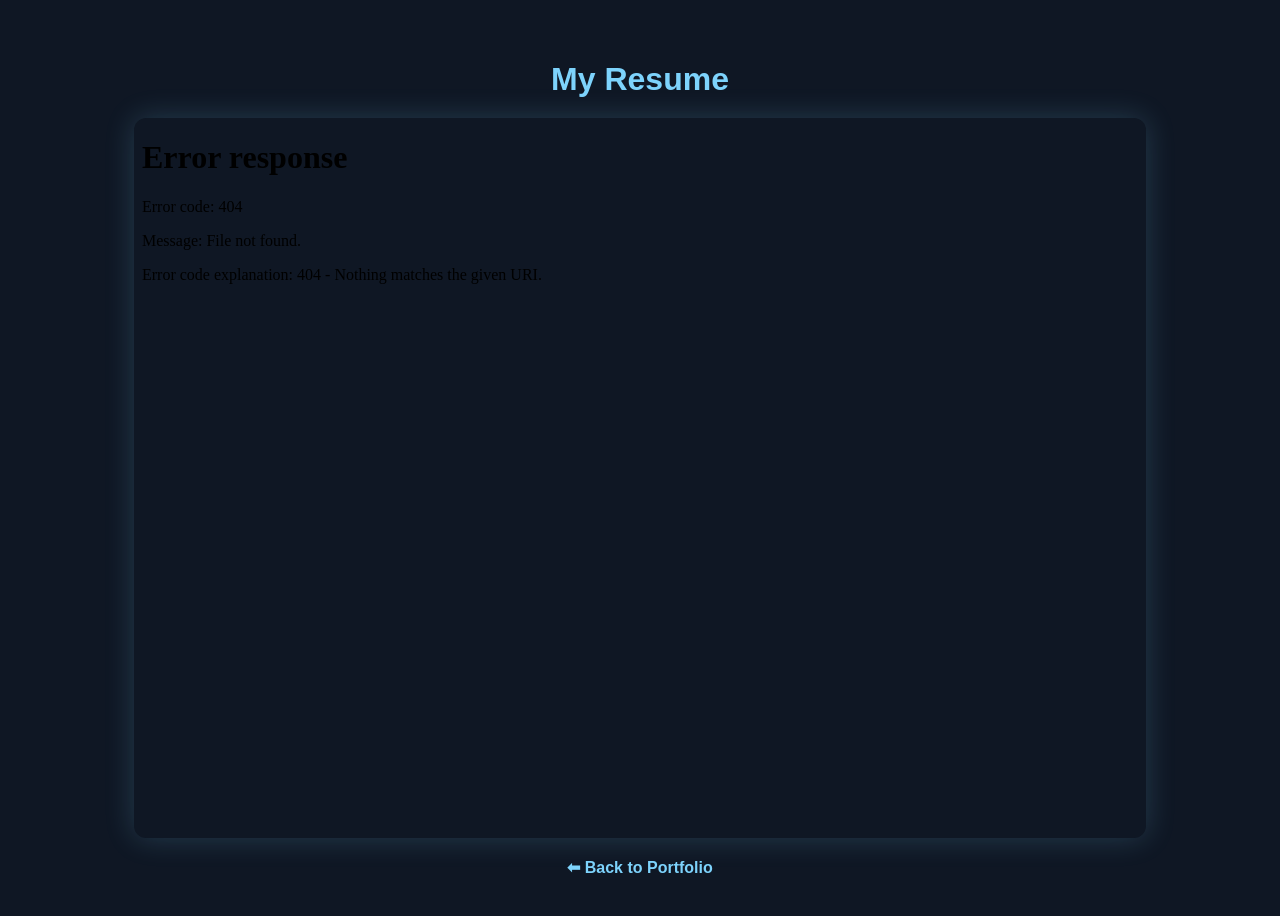
==== resume.html @ 9b8e1be3 "Add files via upload Add portfolio files" ====
<!doctype html>
<html lang="en">
<head>
  <meta charset="UTF-8">
  <meta name="viewport" content="width=device-width,initial-scale=1">
  <title>Reshma Sri MU — Resume</title>
  <style>
    body {
      background:#0f1724;
      color:#e6eef8;
      font-family:Inter, sans-serif;
      display:flex;
      flex-direction:column;
      align-items:center;
      justify-content:center;
      height:100vh;
      text-align:center;
    }
    h1 {color:#7dd3fc;margin-bottom:20px;}
    iframe {
      width:80%;
      height:80vh;
      border:none;
      border-radius:12px;
      box-shadow:0 0 30px rgba(125,211,252,0.2);
    }
    a {
      margin-top:20px;
      color:#7dd3fc;
      text-decoration:none;
      font-weight:600;
    }
    a:hover{text-decoration:underline;}
  </style>
</head>
<body>
  <h1>My Resume</h1>
  <iframe src="assets/resume.pdf"></iframe>
  <a href="index.html">⬅ Back to Portfolio</a>
</body>
</html>
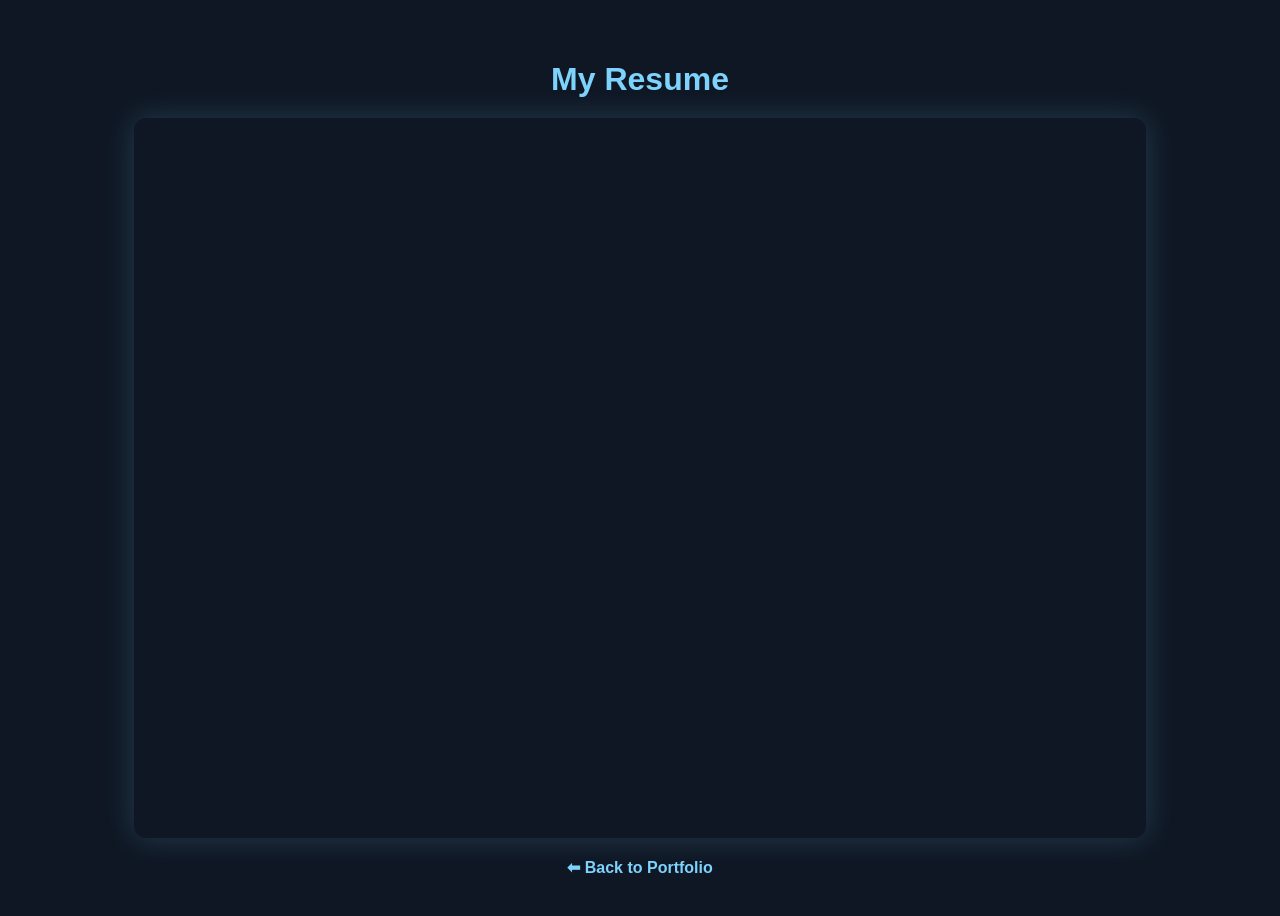
==== commit f12cefa6: "Updated portfolio with skills icons" ====
--- a/resume.html
+++ b/resume.html
@@ -1,41 +1,41 @@
-<!doctype html>
-<html lang="en">
-<head>
-  <meta charset="UTF-8">
-  <meta name="viewport" content="width=device-width,initial-scale=1">
-  <title>Reshma Sri MU — Resume</title>
-  <style>
-    body {
-      background:#0f1724;
-      color:#e6eef8;
-      font-family:Inter, sans-serif;
-      display:flex;
-      flex-direction:column;
-      align-items:center;
-      justify-content:center;
-      height:100vh;
-      text-align:center;
-    }
-    h1 {color:#7dd3fc;margin-bottom:20px;}
-    iframe {
-      width:80%;
-      height:80vh;
-      border:none;
-      border-radius:12px;
-      box-shadow:0 0 30px rgba(125,211,252,0.2);
-    }
-    a {
-      margin-top:20px;
-      color:#7dd3fc;
-      text-decoration:none;
-      font-weight:600;
-    }
-    a:hover{text-decoration:underline;}
-  </style>
-</head>
-<body>
-  <h1>My Resume</h1>
-  <iframe src="assets/resume.pdf"></iframe>
-  <a href="index.html">⬅ Back to Portfolio</a>
-</body>
-</html>
+<!doctype html>
+<html lang="en">
+<head>
+  <meta charset="UTF-8">
+  <meta name="viewport" content="width=device-width,initial-scale=1">
+  <title>Reshma Sri MU — Resume</title>
+  <style>
+    body {
+      background:#0f1724;
+      color:#e6eef8;
+      font-family:Inter, sans-serif;
+      display:flex;
+      flex-direction:column;
+      align-items:center;
+      justify-content:center;
+      height:100vh;
+      text-align:center;
+    }
+    h1 {color:#7dd3fc;margin-bottom:20px;}
+    iframe {
+      width:80%;
+      height:80vh;
+      border:none;
+      border-radius:12px;
+      box-shadow:0 0 30px rgba(125,211,252,0.2);
+    }
+    a {
+      margin-top:20px;
+      color:#7dd3fc;
+      text-decoration:none;
+      font-weight:600;
+    }
+    a:hover{text-decoration:underline;}
+  </style>
+</head>
+<body>
+  <h1>My Resume</h1>
+  <iframe src="assets/resume.pdf"></iframe>
+  <a href="index.html">⬅ Back to Portfolio</a>
+</body>
+</html>
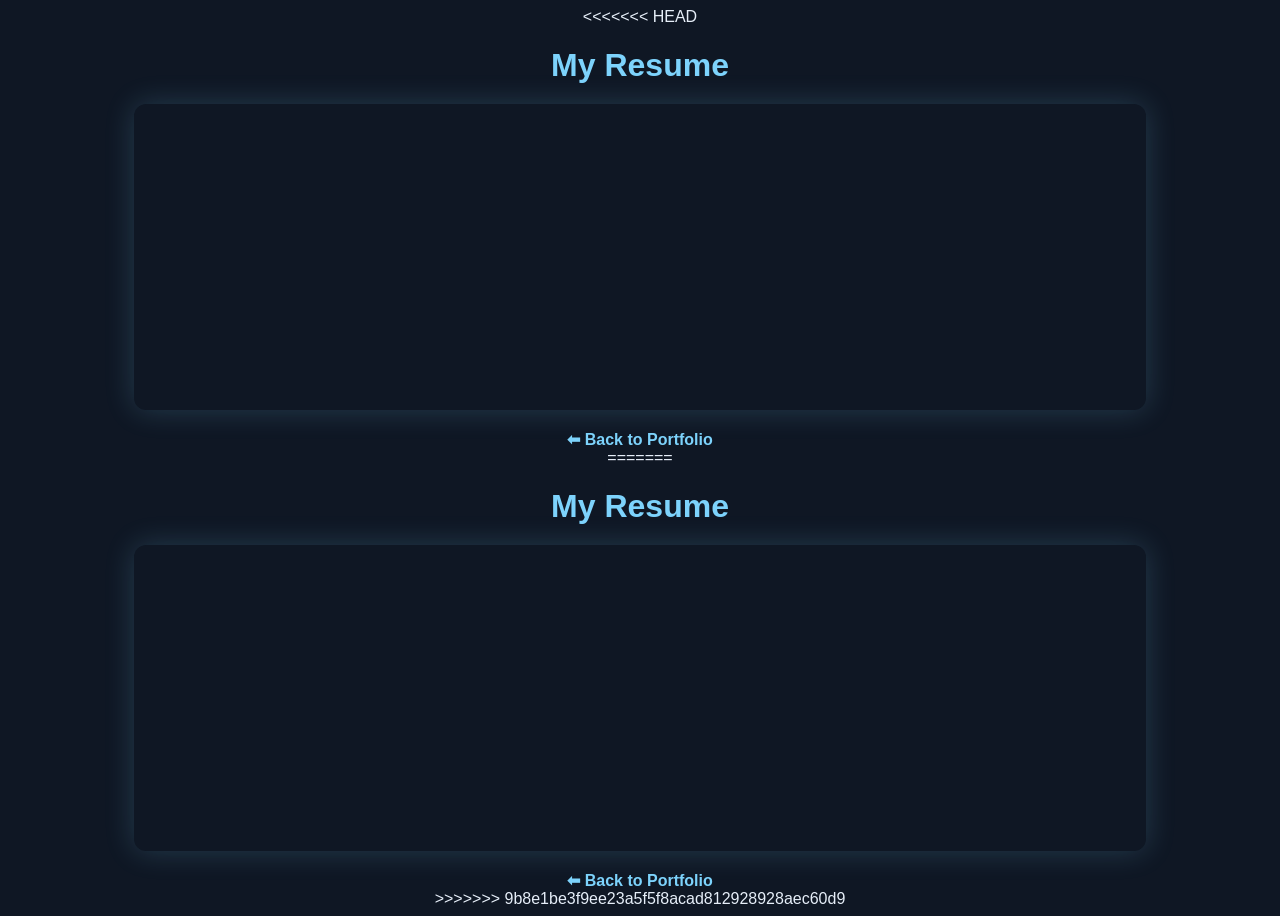
==== commit 91063d92: "Resolved merge conflicts manually" ====
--- a/resume.html
+++ b/resume.html
@@ -1,3 +1,4 @@
+<<<<<<< HEAD
 <!doctype html>
 <html lang="en">
 <head>
@@ -39,3 +40,46 @@
   <a href="index.html">⬅ Back to Portfolio</a>
 </body>
 </html>
+=======
+<!doctype html>
+<html lang="en">
+<head>
+  <meta charset="UTF-8">
+  <meta name="viewport" content="width=device-width,initial-scale=1">
+  <title>Reshma Sri MU — Resume</title>
+  <style>
+    body {
+      background:#0f1724;
+      color:#e6eef8;
+      font-family:Inter, sans-serif;
+      display:flex;
+      flex-direction:column;
+      align-items:center;
+      justify-content:center;
+      height:100vh;
+      text-align:center;
+    }
+    h1 {color:#7dd3fc;margin-bottom:20px;}
+    iframe {
+      width:80%;
+      height:80vh;
+      border:none;
+      border-radius:12px;
+      box-shadow:0 0 30px rgba(125,211,252,0.2);
+    }
+    a {
+      margin-top:20px;
+      color:#7dd3fc;
+      text-decoration:none;
+      font-weight:600;
+    }
+    a:hover{text-decoration:underline;}
+  </style>
+</head>
+<body>
+  <h1>My Resume</h1>
+  <iframe src="assets/resume.pdf"></iframe>
+  <a href="index.html">⬅ Back to Portfolio</a>
+</body>
+</html>
+>>>>>>> 9b8e1be3f9ee23a5f5f8acad812928928aec60d9
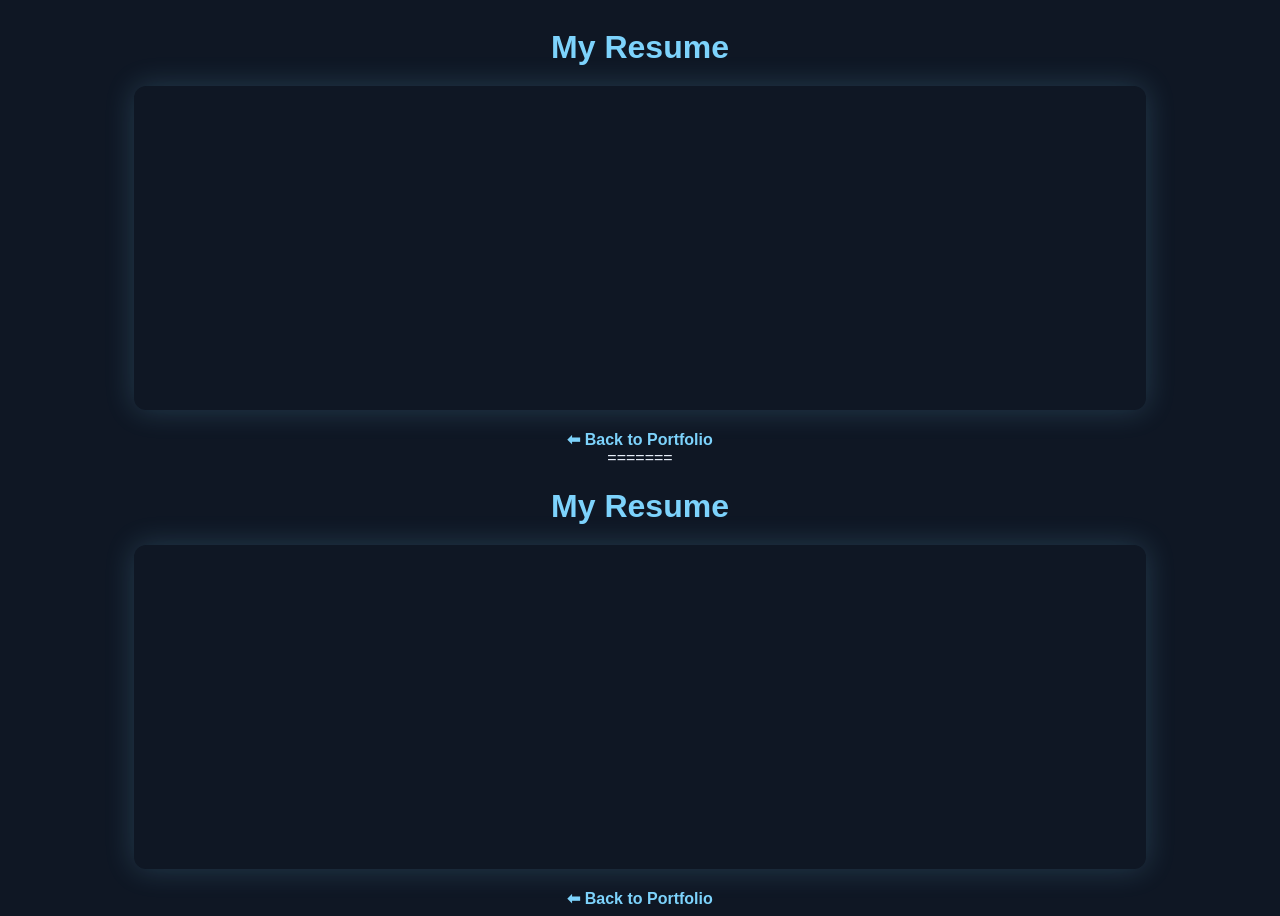
==== commit 6764d1c5: "Fixed merge conflict markers in resume.html" ====
--- a/resume.html
+++ b/resume.html
@@ -1,4 +1,4 @@
-<<<<<<< HEAD
+
 <!doctype html>
 <html lang="en">
 <head>
@@ -82,4 +82,3 @@
   <a href="index.html">⬅ Back to Portfolio</a>
 </body>
 </html>
->>>>>>> 9b8e1be3f9ee23a5f5f8acad812928928aec60d9
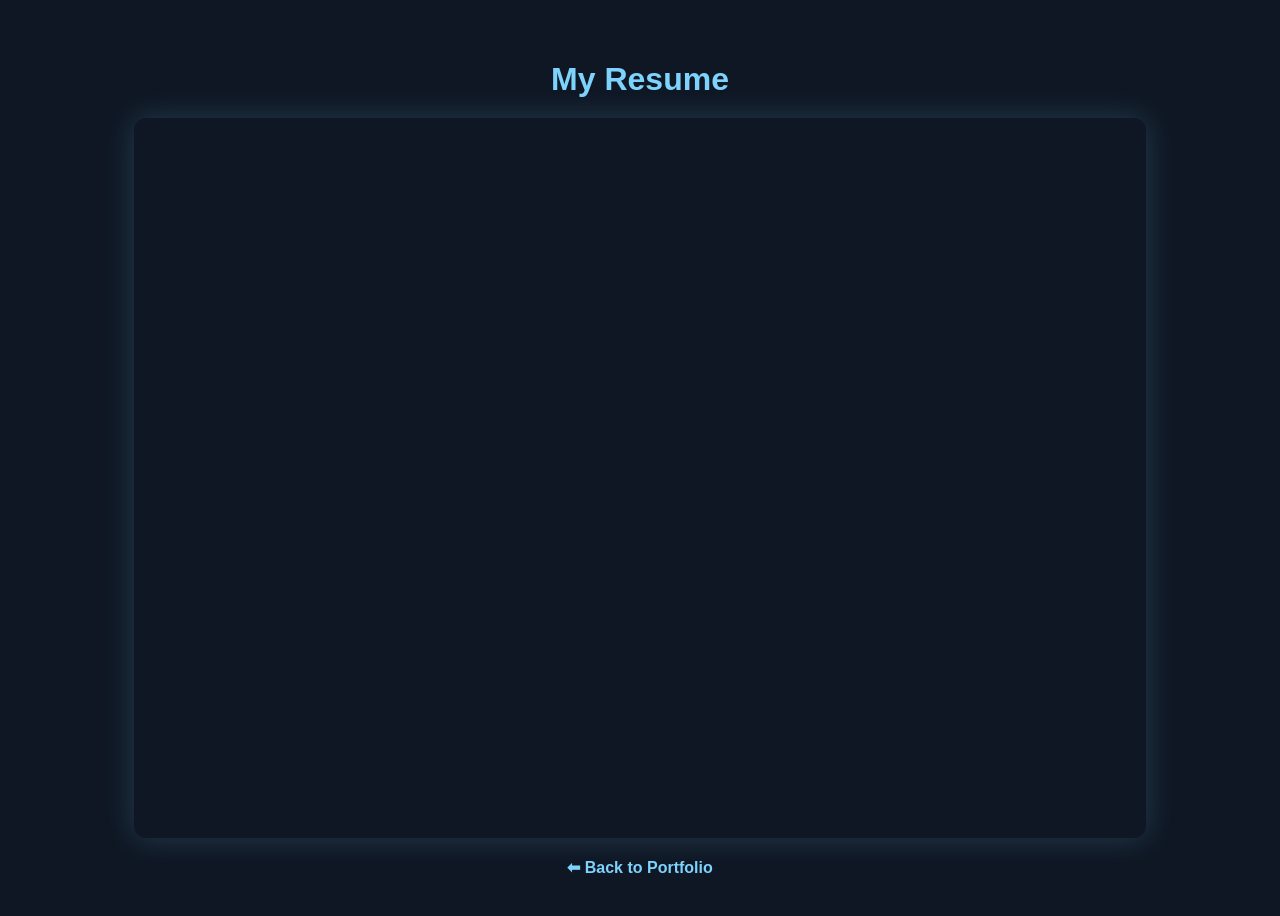
==== commit 6bae298a: "Fixed resume.html merge conflict and cleaned duplicate sections" ====
--- a/resume.html
+++ b/resume.html
@@ -40,45 +40,3 @@
   <a href="index.html">⬅ Back to Portfolio</a>
 </body>
 </html>
-=======
-<!doctype html>
-<html lang="en">
-<head>
-  <meta charset="UTF-8">
-  <meta name="viewport" content="width=device-width,initial-scale=1">
-  <title>Reshma Sri MU — Resume</title>
-  <style>
-    body {
-      background:#0f1724;
-      color:#e6eef8;
-      font-family:Inter, sans-serif;
-      display:flex;
-      flex-direction:column;
-      align-items:center;
-      justify-content:center;
-      height:100vh;
-      text-align:center;
-    }
-    h1 {color:#7dd3fc;margin-bottom:20px;}
-    iframe {
-      width:80%;
-      height:80vh;
-      border:none;
-      border-radius:12px;
-      box-shadow:0 0 30px rgba(125,211,252,0.2);
-    }
-    a {
-      margin-top:20px;
-      color:#7dd3fc;
-      text-decoration:none;
-      font-weight:600;
-    }
-    a:hover{text-decoration:underline;}
-  </style>
-</head>
-<body>
-  <h1>My Resume</h1>
-  <iframe src="assets/resume.pdf"></iframe>
-  <a href="index.html">⬅ Back to Portfolio</a>
-</body>
-</html>
